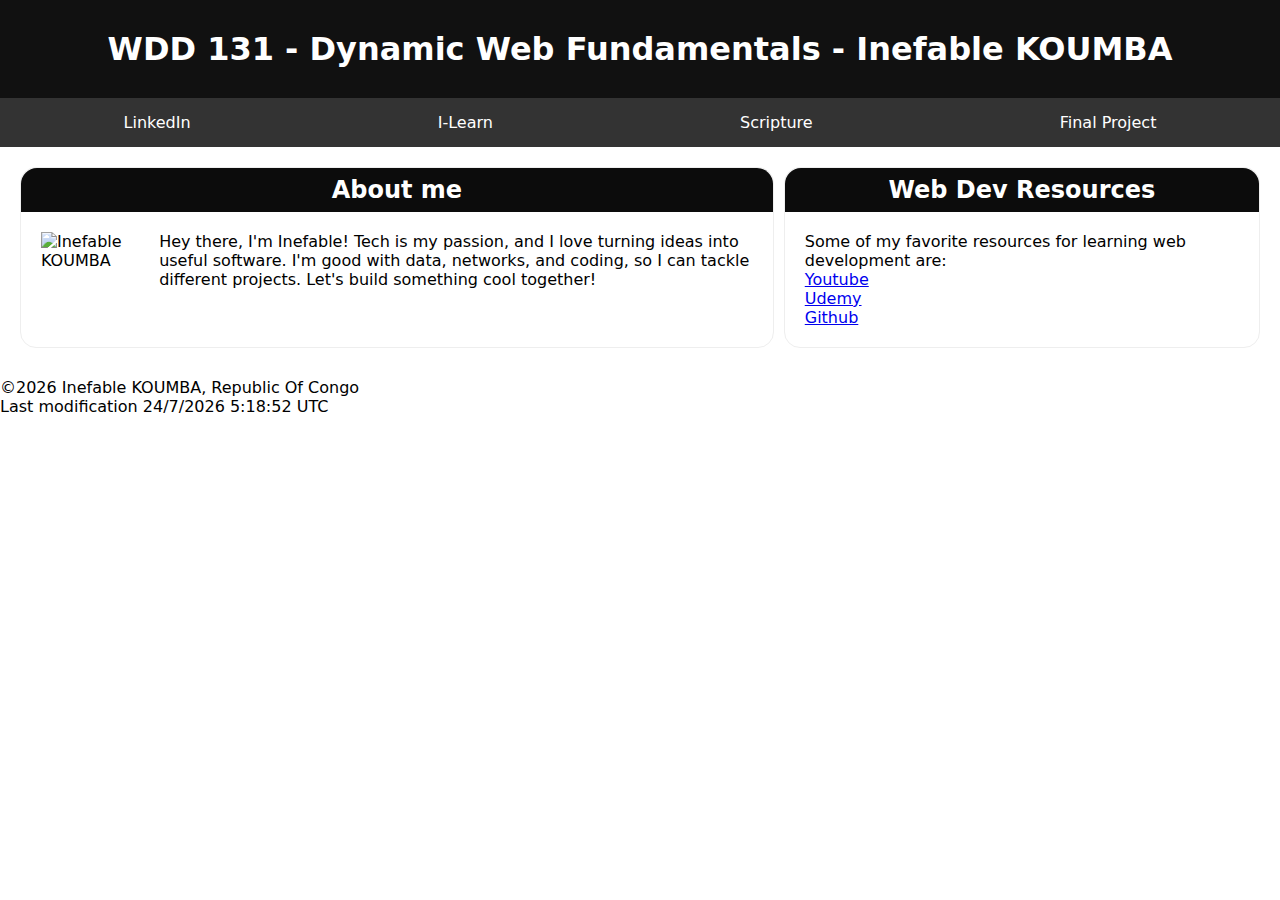
==== index.html @ 4640e308 "uodate" ====
<!DOCTYPE html>
<html lang="en">
  <head>
    <meta charset="UTF-8" />
    <meta
      name="description"
      content="WDD 131 - Dynamic Web Fundamentals, Inefable KOUMBA"
    />
    <meta name="author" content="Inefable KOUMBA" />
    <meta name="viewport" content="width=device-width, initial-scale=1.0" />
    <link rel="stylesheet" href="./styles/base.css" />
    <script src="./scripts//getdates.js" defer></script>
    <title>WDD 131 - Dynamic Web Fundamentals - Inefable KOUMBA</title>
  </head>
  <body>
    <header>
      <h1>WDD 131 - Dynamic Web Fundamentals - Inefable KOUMBA</h1>
      <nav>
        <a href="https://www.linkedin.com/in/inefablekoumba/">LinkedIn</a>
        <a href="https://byui.instructure.com/">I-Learn</a>
        <a
          href="https://www.churchofjesuschrist.org/study/scriptures/bofm/1-ne/3?lang=eng&id=p7#p7"
          >Scripture</a
        >
        <a href="">Final Project</a>
      </nav>
    </header>
    <main>
      <section class="card">
        <h2>About me</h2>
        <div>
          <img
            src="https://avatars.githubusercontent.com/u/76625159?v=4"
            alt="Inefable KOUMBA"
          />
          <p>
            Hey there, I'm Inefable! Tech is my passion, and I love turning
            ideas into useful software. I'm good with data, networks, and
            coding, so I can tackle different projects. Let's build something
            cool together!
          </p>
        </div>
      </section>
      <section class="card">
        <h2>Web Dev Resources</h2>
        <div>
          <p>Some of my favorite resources for learning web development are:</p>
          <ul>
            <li><a href="https://youtube.com">Youtube</a></li>
            <li><a href="https://udemy.com">Udemy</a></li>
            <li><a href="https://github.com">Github</a></li>
          </ul>
        </div>
      </section>
    </main>
    <footer>
      <p>©<span id="currentyear"></span> Inefable KOUMBA, Republic Of Congo</p>
      <p id="lastModified"></p>
    </footer>
  </body>
</html>
---- styles/base.css ----
@import url("https://fonts.googleapis.com/css2?family=Archivo:ital,wght@0,100..900;1,100..900&family=Roboto:ital,wght@0,100;0,300;0,400;0,500;0,700;0,900;1,100;1,300;1,400;1,500;1,700;1,900&display=swap");

* {
  margin: 0;
  padding: 0;
  box-sizing: border-box;
  font-family: Chivo, system-ui, -apple-system, BlinkMacSystemFont, "Segoe UI",
    Roboto, Oxygen, Ubuntu, Cantarell, "Open Sans", "Helvetica Neue", sans-serif;
}
header {
  background-color: #111;
  color: white;
}
header h1 {
  padding: 30px 20px;
  text-align: center;
}
nav {
  background-color: #333;
  display: flex;
  justify-content: space-around;
  padding: 15px 0;
}
li {
  list-style-type: none;
}
nav a {
  text-decoration: none;
  color: white;
}
main {
  display: grid;
  grid-template: auto auto / auto auto;
  padding: 20px;
  gap: 10px;
}

.card div {
  padding: 20px;
}

main .card:nth-child(1) {
  grid-column: 1 / 2;
}
main .card:nth-child(1) div {
  display: flex;
  gap: 8px;
}
main .card:nth-child(2) {
  grid-column: 2 / 2;
}
.card {
  border: #eee 0.4px solid;
  border-radius: 16px;
}
img {
  width: 300px;
  height: auto;
}

h2 {
  background-color: #0c0c0c;
  color: white;
  border-top-left-radius: 16px;
  border-top-right-radius: 16px;
  padding: 8px;
  text-align: center;
}
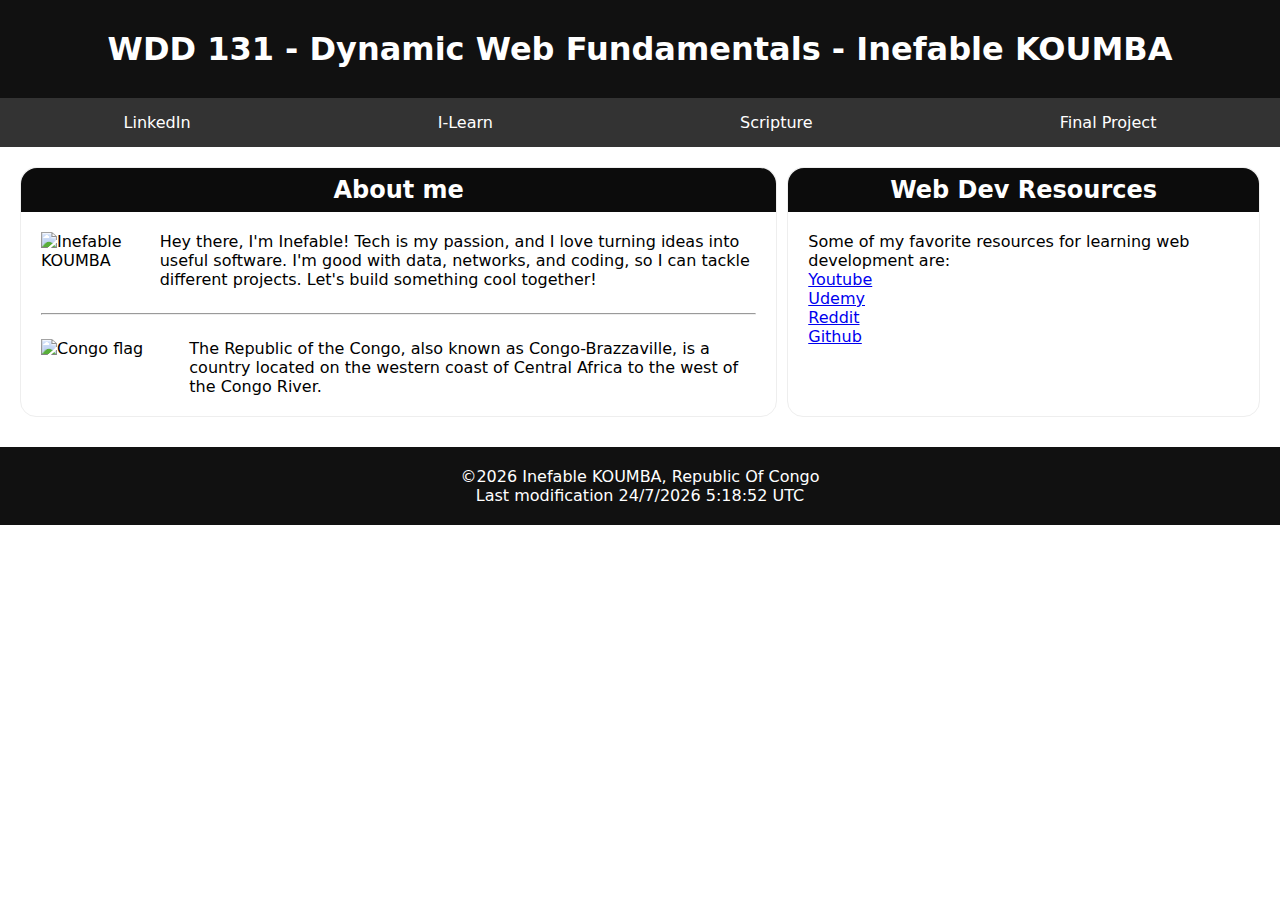
==== commit 390fdfe6: "uodate" ====
--- a/index.html
+++ b/index.html
@@ -1,15 +1,14 @@
 <!DOCTYPE html>
 <html lang="en">
   <head>
-    <meta charset="UTF-8" />
     <meta
       name="description"
-      content="WDD 131 - Dynamic Web Fundamentals, Inefable KOUMBA"
+      content="WDD 131 - Dynamic Web Fundamentals, Inefable KOUMBA, Self introduction"
     />
     <meta name="author" content="Inefable KOUMBA" />
     <meta name="viewport" content="width=device-width, initial-scale=1.0" />
     <link rel="stylesheet" href="./styles/base.css" />
-    <script src="./scripts//getdates.js" defer></script>
+    <script src="./scripts/getdates.js" defer></script>
     <title>WDD 131 - Dynamic Web Fundamentals - Inefable KOUMBA</title>
   </head>
   <body>
@@ -22,7 +21,7 @@
           href="https://www.churchofjesuschrist.org/study/scriptures/bofm/1-ne/3?lang=eng&id=p7#p7"
           >Scripture</a
         >
-        <a href="">Final Project</a>
+        <a href="#">Final Project</a>
       </nav>
     </header>
     <main>
@@ -33,11 +32,24 @@
             src="https://avatars.githubusercontent.com/u/76625159?v=4"
             alt="Inefable KOUMBA"
           />
+
           <p>
             Hey there, I'm Inefable! Tech is my passion, and I love turning
             ideas into useful software. I'm good with data, networks, and
             coding, so I can tackle different projects. Let's build something
             cool together!
+          </p>
+        </div>
+        <hr />
+        <div>
+          <img
+            src="https://upload.wikimedia.org/wikipedia/commons/thumb/9/92/Flag_of_the_Republic_of_the_Congo.svg/800px-Flag_of_the_Republic_of_the_Congo.svg.png"
+            alt="Congo flag"
+          />
+          <p>
+            The Republic of the Congo, also known as Congo-Brazzaville, is a
+            country located on the western coast of Central Africa to the west
+            of the Congo River.
           </p>
         </div>
       </section>
@@ -48,6 +60,7 @@
           <ul>
             <li><a href="https://youtube.com">Youtube</a></li>
             <li><a href="https://udemy.com">Udemy</a></li>
+            <li><a href="https://reddit.com">Reddit</a></li>
             <li><a href="https://github.com">Github</a></li>
           </ul>
         </div>
--- a/styles/base.css
+++ b/styles/base.css
@@ -21,12 +21,20 @@
   justify-content: space-around;
   padding: 15px 0;
 }
+
+hr {
+  margin: 4px 20px;
+}
+
 li {
   list-style-type: none;
 }
 nav a {
   text-decoration: none;
   color: white;
+}
+a:hover {
+  color: #e59f71;
 }
 main {
   display: grid;
@@ -66,3 +74,10 @@
   padding: 8px;
   text-align: center;
 }
+
+footer {
+  background-color: #111;
+  color: white;
+  text-align: center;
+  padding: 20px;
+}
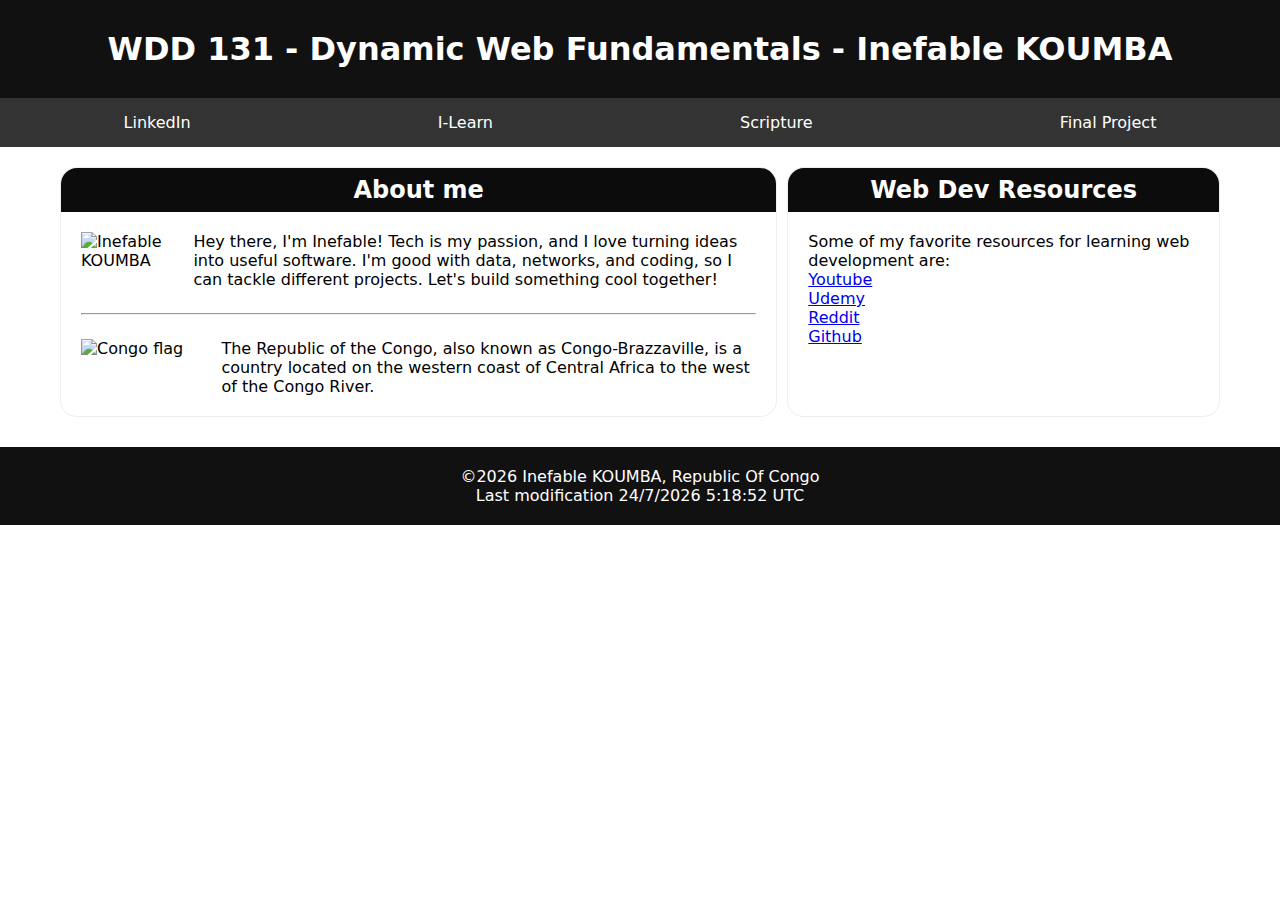
==== commit a5af4c0b: "uodate" ====
--- a/index.html
+++ b/index.html
@@ -1,74 +1,67 @@
 <!DOCTYPE html>
 <html lang="en">
-  <head>
-    <meta
-      name="description"
-      content="WDD 131 - Dynamic Web Fundamentals, Inefable KOUMBA, Self introduction"
-    />
-    <meta name="author" content="Inefable KOUMBA" />
-    <meta name="viewport" content="width=device-width, initial-scale=1.0" />
-    <link rel="stylesheet" href="./styles/base.css" />
+
+<head>
+    <meta charset="UTF-8">
+    <meta name="description" content="WDD 131 - Dynamic Web Fundamentals, Inefable KOUMBA, Self introduction">
+    <meta name="author" content="Inefable KOUMBA">
+    <meta name="viewport" content="width=device-width, initial-scale=1.0">
+    <link rel="stylesheet" href="./styles/base.css">
     <script src="./scripts/getdates.js" defer></script>
     <title>WDD 131 - Dynamic Web Fundamentals - Inefable KOUMBA</title>
-  </head>
-  <body>
+</head>
+
+<body>
     <header>
-      <h1>WDD 131 - Dynamic Web Fundamentals - Inefable KOUMBA</h1>
-      <nav>
-        <a href="https://www.linkedin.com/in/inefablekoumba/">LinkedIn</a>
-        <a href="https://byui.instructure.com/">I-Learn</a>
-        <a
-          href="https://www.churchofjesuschrist.org/study/scriptures/bofm/1-ne/3?lang=eng&id=p7#p7"
-          >Scripture</a
-        >
-        <a href="#">Final Project</a>
-      </nav>
+        <h1>WDD 131 - Dynamic Web Fundamentals - Inefable KOUMBA</h1>
+        <nav>
+            <a href="https://www.linkedin.com/in/inefablekoumba/">LinkedIn</a>
+            <a href="https://byui.instructure.com/">I-Learn</a>
+            <a href="https://www.churchofjesuschrist.org/study/scriptures/bofm/1-ne/3?lang=eng&id=p7#p7">Scripture</a>
+            <a href="#">Final Project</a>
+        </nav>
     </header>
     <main>
-      <section class="card">
-        <h2>About me</h2>
-        <div>
-          <img
-            src="https://avatars.githubusercontent.com/u/76625159?v=4"
-            alt="Inefable KOUMBA"
-          />
+        <section class="card">
+            <h2>About me</h2>
+            <div>
+                <img src="https://avatars.githubusercontent.com/u/76625159?v=4" alt="Inefable KOUMBA">
 
-          <p>
-            Hey there, I'm Inefable! Tech is my passion, and I love turning
-            ideas into useful software. I'm good with data, networks, and
-            coding, so I can tackle different projects. Let's build something
-            cool together!
-          </p>
-        </div>
-        <hr />
-        <div>
-          <img
-            src="https://upload.wikimedia.org/wikipedia/commons/thumb/9/92/Flag_of_the_Republic_of_the_Congo.svg/800px-Flag_of_the_Republic_of_the_Congo.svg.png"
-            alt="Congo flag"
-          />
-          <p>
-            The Republic of the Congo, also known as Congo-Brazzaville, is a
-            country located on the western coast of Central Africa to the west
-            of the Congo River.
-          </p>
-        </div>
-      </section>
-      <section class="card">
-        <h2>Web Dev Resources</h2>
-        <div>
-          <p>Some of my favorite resources for learning web development are:</p>
-          <ul>
-            <li><a href="https://youtube.com">Youtube</a></li>
-            <li><a href="https://udemy.com">Udemy</a></li>
-            <li><a href="https://reddit.com">Reddit</a></li>
-            <li><a href="https://github.com">Github</a></li>
-          </ul>
-        </div>
-      </section>
+                <p>
+                    Hey there, I'm Inefable! Tech is my passion, and I love turning
+                    ideas into useful software. I'm good with data, networks, and
+                    coding, so I can tackle different projects. Let's build something
+                    cool together!
+                </p>
+            </div>
+            <hr>
+            <div>
+                <img src="https://upload.wikimedia.org/wikipedia/commons/thumb/9/92/Flag_of_the_Republic_of_the_Congo.svg/800px-Flag_of_the_Republic_of_the_Congo.svg.png"
+                    alt="Congo flag">
+                <p>
+                    The Republic of the Congo, also known as Congo-Brazzaville, is a
+                    country located on the western coast of Central Africa to the west
+                    of the Congo River.
+                </p>
+            </div>
+        </section>
+        <section class="card">
+            <h2>Web Dev Resources</h2>
+            <div>
+                <p>Some of my favorite resources for learning web development are:</p>
+                <ul>
+                    <li><a href="https://youtube.com">Youtube</a></li>
+                    <li><a href="https://udemy.com">Udemy</a></li>
+                    <li><a href="https://reddit.com">Reddit</a></li>
+                    <li><a href="https://github.com">Github</a></li>
+                </ul>
+            </div>
+        </section>
     </main>
     <footer>
-      <p>©<span id="currentyear"></span> Inefable KOUMBA, Republic Of Congo</p>
-      <p id="lastModified"></p>
+        <p>©<span id="currentyear"></span> Inefable KOUMBA, Republic Of Congo</p>
+        <p id="lastModified"></p>
     </footer>
-  </body>
-</html>
+</body>
+
+</html>--- a/styles/base.css
+++ b/styles/base.css
@@ -37,6 +37,8 @@
   color: #e59f71;
 }
 main {
+  max-width: 1200px;
+  margin: 0 auto;
   display: grid;
   grid-template: auto auto / auto auto;
   padding: 20px;
